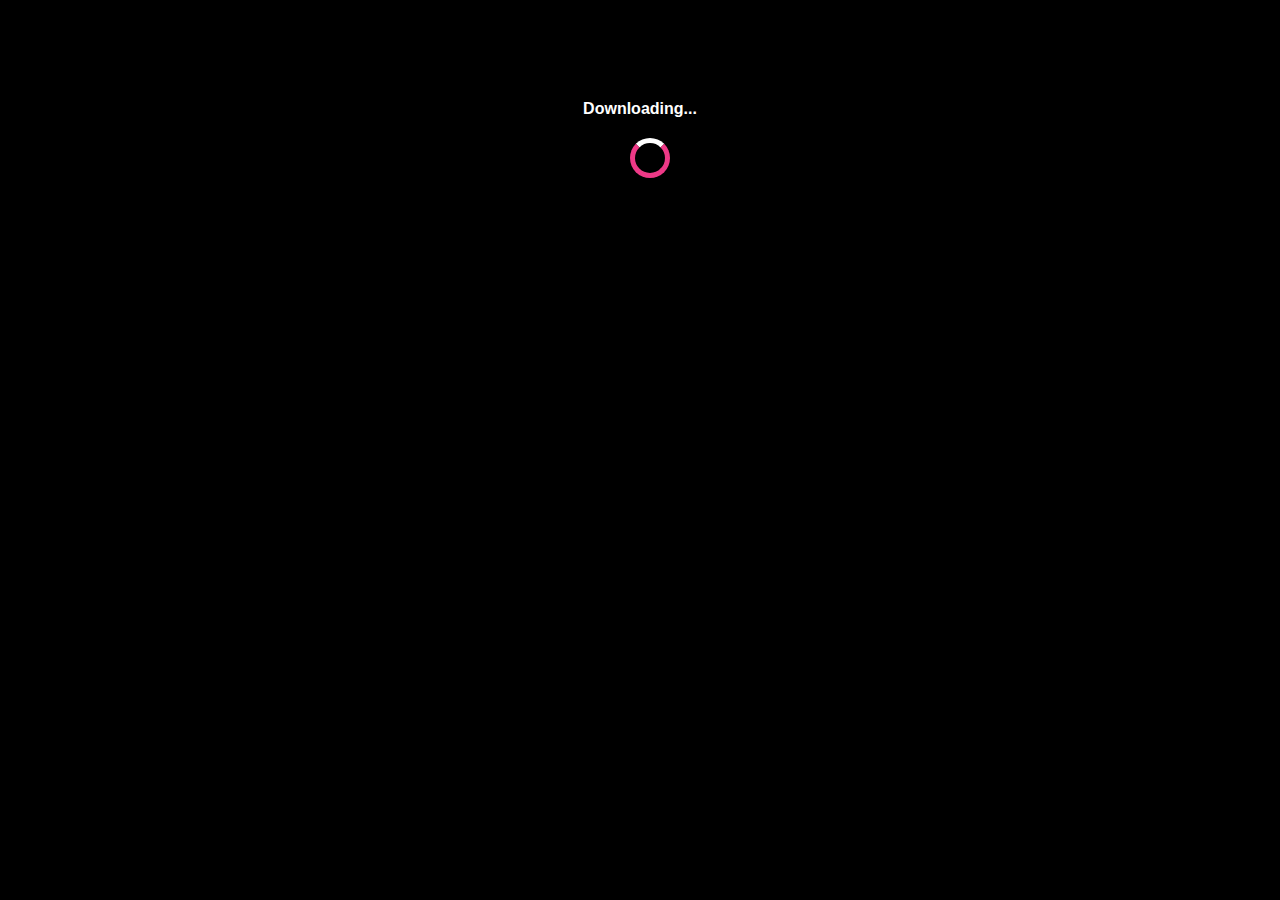
==== springTest/smplSpring.html @ 90d982af "update springTest" ====
<!doctype html>
<html lang="en-us">

  <head>
    <meta charset="utf-8">
    <meta http-equiv="Content-Type" content="text/html; charset=utf-8">
    <title>openFrameworks</title>
    <link rel="stylesheet" href="./css/common.css" type="text/css" media="all">
    <script src="https://code.jquery.com/jquery-2.1.4.min.js"></script>
  </head>

  <body>

    <div class="loadingView">
      <div class="emscripten" id="status">Downloading data...</div>
      <br />
      <div class="spinner" id='spinner'></div>
    </div>

    <div class="emscripten">
      <progress value="0" max="100" id="progress" hidden=1></progress>
    </div>

    <div id="wrapper">
      <canvas class="emscripten" id="canvas" oncontextmenu="event.preventDefault()"></canvas>
    </div>

    <script src="./js/common.js"></script>

  </body>

</html>
---- springTest/css/common.css ----
body {
  font-family: helvetica, sans-serif;
  margin: 0;
  background-color: #000;
  color: #fff;
  padding: none;
  position: relative;
}
#wrapper{
	width: 100%;
	height: 100%;
	position: fixed;
}

.loadingView {
  width: 100%;
  height: 100%;
  margin: 100px auto;
  text-align: center;
}

.emscripten {
  display: block;
}
div.emscripten {
  text-align: center;
}
div.emscripten_border {
  border: 1px solid black;
}
/* the canvas *must not* have any border or padding, or mouse coords will be wrong */
canvas.emscripten {
  border: 0px none;
}

.spinner {
  height: 30px;
  width: 30px;
  margin: 0;
  margin-top: 20px;
  margin-left: 20px;
  display: inline-block;
  vertical-align: top;

  -webkit-animation: rotation .8s linear infinite;
  -moz-animation: rotation .8s linear infinite;
  -o-animation: rotation .8s linear infinite;
  animation: rotation 0.8s linear infinite;

  border-left: 5px solid #EE3987;
  border-right: 5px solid #EE3987;
  border-bottom: 5px solid #EE3987;
  border-top: 5px solid #fff;

  border-radius: 100%;
  background-color: rgba(0, 0, 0, 0);
}

@-webkit-keyframes rotation {
  from {-webkit-transform: rotate(0deg);}
  to {-webkit-transform: rotate(360deg);}
}
@-moz-keyframes rotation {
  from {-moz-transform: rotate(0deg);}
  to {-moz-transform: rotate(360deg);}
}
@keyframes rotation {
  from {transform: rotate(0deg);}
  to {transform: rotate(360deg);}
}

#status {
  display: inline;
  vertical-align: top;
  font-weight: bold;
}

#progress {
  height: 20px;
  width: 30px;
}

#output {
  width: 100%;
  height: 200px;
  margin: 0 auto;
  margin-top: 10px;
  display: block;
  background-color: black;
  color: white;
  font-family: 'Lucida Console', Monaco, monospace;
  outline: none;
}
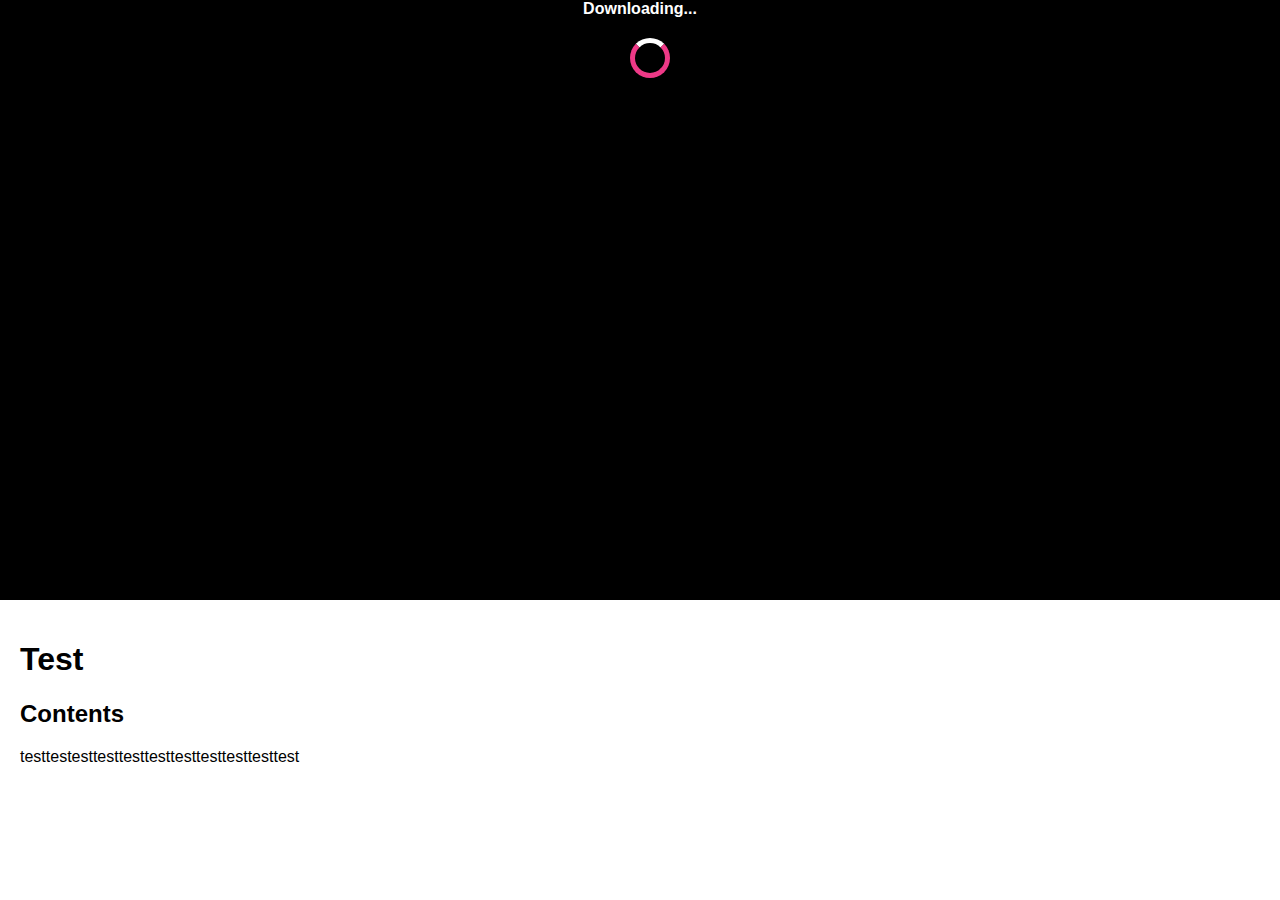
==== commit e7f2eae2: "update test" ====
--- a/springTest/smplSpring.html
+++ b/springTest/smplSpring.html
@@ -25,6 +25,13 @@
       <canvas class="emscripten" id="canvas" oncontextmenu="event.preventDefault()"></canvas>
     </div>
 
+    <div class="main">
+      <h1>Test</h1>
+      <h2>Contents</h2>
+      <p>testtestesttesttesttesttesttesttesttesttest</p>
+    </div>
+
+
     <script src="./js/common.js"></script>
 
   </body>
--- a/springTest/css/common.css
+++ b/springTest/css/common.css
@@ -1,22 +1,30 @@
 body {
   font-family: helvetica, sans-serif;
   margin: 0;
-  background-color: #000;
-  color: #fff;
   padding: none;
   position: relative;
 }
 #wrapper{
 	width: 100%;
-	height: 100%;
-	position: fixed;
+	height: 600px;
+	position: absolute;
+  top: 0;
+  left: 0;
+  background-color: #000;
+  color: #fff;
 }
 
 .loadingView {
+  position: absolute;
+  top: 0;
+  left: 0;
   width: 100%;
-  height: 100%;
-  margin: 100px auto;
+  height: 600px;
+  margin: 0 auto;
   text-align: center;
+  background: rgba(0, 0, 0, 0);
+  color: #fff;
+  z-index: 1;
 }
 
 .emscripten {
@@ -69,6 +77,12 @@
   to {transform: rotate(360deg);}
 }
 
+.main {
+  position: absolute;
+  top: 600px;
+  padding: 20px;
+}
+
 #status {
   display: inline;
   vertical-align: top;
